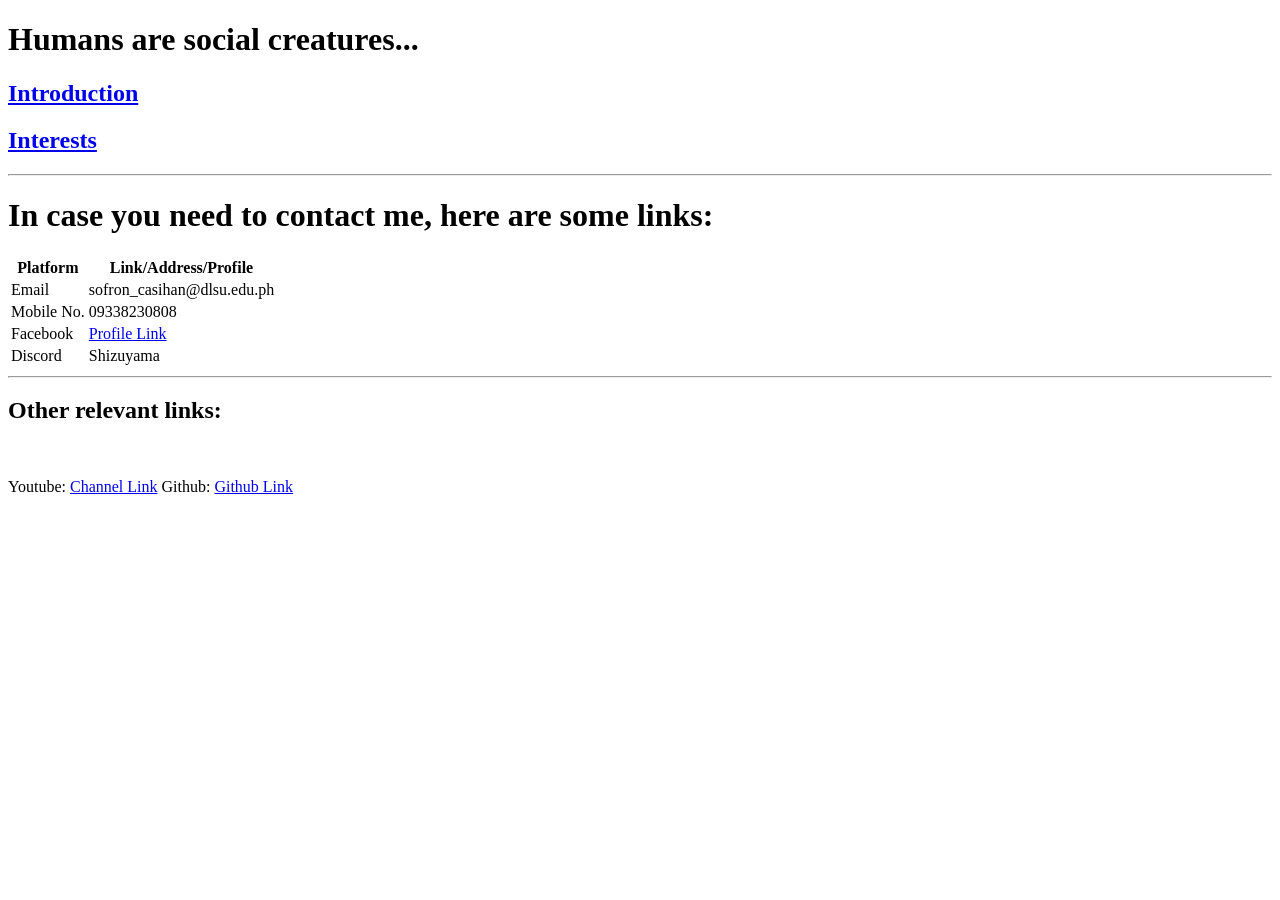
==== contact.html @ 559e81ae "Add files via upload" ====
<!DOCTYPE html>
<html lang="en">
	<head>
	<meta charset="UTF-8">
		<title>Contact Page</title>
	</head>
	<body>
		<header>
			<h1>Humans are social creatures...</h1>
		</header>
		<nav>
			<h2><a href="index.html">Introduction</a></h2> 
			<h2><a href="interests.html">Interests</a></h2>
		</nav>
		<hr>
		<h1>In case you need to contact me, here are some links:</h1>
		<table>
			<tr>
				<th>Platform</th>
				<th>Link/Address/Profile</th>
			</tr>
			<tr>
				<td>Email</td>
				<td>sofron_casihan@dlsu.edu.ph</td>
			</tr>
			<tr>
				<td>Mobile No.</td>
				<td>09338230808</td>
			</tr>
			<tr>
				<td>Facebook</td>
				<td><a href="https://www.facebook.com/sofrondominic.casihan" target="_blank">Profile Link</a></td>
			</tr>
			<tr>
				<td>Discord</td>
				<td>Shizuyama</td>
			</tr>
		</table>
		<hr>
		<h2>Other relevant links:</h2><br>
		<p>
			Youtube: <a href="https://www.youtube.com/@muki_1221" target="_blank">Channel Link</a>
			Github: <a href="https://github.com/DomChn" target="_blank">Github Link</a>
		</p>
	</body>
</html>
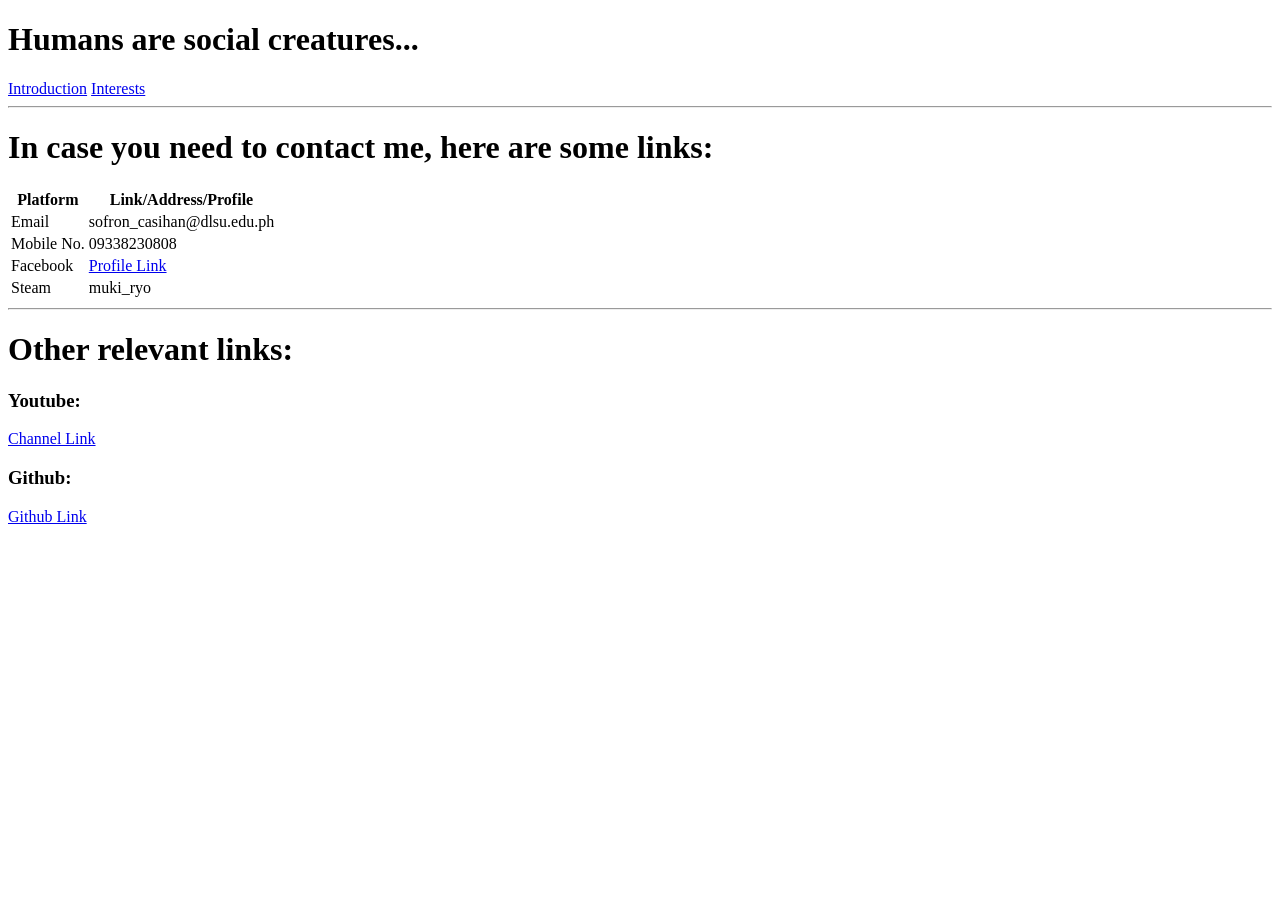
==== commit 98457b46: "Add files via upload" ====
--- a/contact.html
+++ b/contact.html
@@ -1,46 +1,59 @@
 <!DOCTYPE html>
 <html lang="en">
 	<head>
-	<meta charset="UTF-8">
+		<link rel="stylesheet" type="text/css" media="all" href="styles.css">
+		<meta charset="UTF-8">
 		<title>Contact Page</title>
 	</head>
 	<body>
-		<header>
-			<h1>Humans are social creatures...</h1>
-		</header>
-		<nav>
-			<h2><a href="index.html">Introduction</a></h2> 
-			<h2><a href="interests.html">Interests</a></h2>
-		</nav>
+		<div class="title-tab">
+			<div class="title-text">
+				<header>
+					<h1>Humans are social creatures...</h1>
+				</header>
+			</div>
+			
+			<div class="nav-item">
+				<nav>
+					<a href="index.html">Introduction</a>
+					<a href="interests.html">Interests</a>
+				</nav>
+			</div>
+		</div>
+		
 		<hr>
-		<h1>In case you need to contact me, here are some links:</h1>
-		<table>
-			<tr>
-				<th>Platform</th>
-				<th>Link/Address/Profile</th>
-			</tr>
-			<tr>
-				<td>Email</td>
-				<td>sofron_casihan@dlsu.edu.ph</td>
-			</tr>
-			<tr>
-				<td>Mobile No.</td>
-				<td>09338230808</td>
-			</tr>
-			<tr>
-				<td>Facebook</td>
-				<td><a href="https://www.facebook.com/sofrondominic.casihan" target="_blank">Profile Link</a></td>
-			</tr>
-			<tr>
-				<td>Discord</td>
-				<td>Shizuyama</td>
-			</tr>
-		</table>
+		<div id="contact">
+			<h1 class="section-title">In case you need to contact me, here are some links:</h1>
+			<table id="contact-info">
+				<tr>
+					<th>Platform</th>
+					<th>Link/Address/Profile</th>
+				</tr>
+				<tr>
+					<td>Email</td>
+					<td>sofron_casihan@dlsu.edu.ph</td>
+				</tr>
+				<tr>
+					<td>Mobile No.</td>
+					<td>09338230808</td>
+				</tr>
+				<tr>
+					<td>Facebook</td>
+					<td><a href="https://www.facebook.com/sofrondominic.casihan" target="_blank">Profile Link</a></td>
+				</tr>
+				<tr>
+					<td>Steam</td>
+					<td>muki_ryo</td>
+				</tr>
+			</table>
+		
 		<hr>
-		<h2>Other relevant links:</h2><br>
-		<p>
-			Youtube: <a href="https://www.youtube.com/@muki_1221" target="_blank">Channel Link</a>
-			Github: <a href="https://github.com/DomChn" target="_blank">Github Link</a>
-		</p>
+		
+			<h1 class="section-title">Other relevant links:</h1>
+			<p>
+				<h3> Youtube: </h3><a class="rel-link" href="https://www.youtube.com/@muki_1221" target="_blank">Channel Link</a>
+				<h3> Github: </h3><a class="rel-link" href="https://github.com/DomChn" target="_blank">Github Link</a>
+			</p>
+		</div>
 	</body>
 </html>
